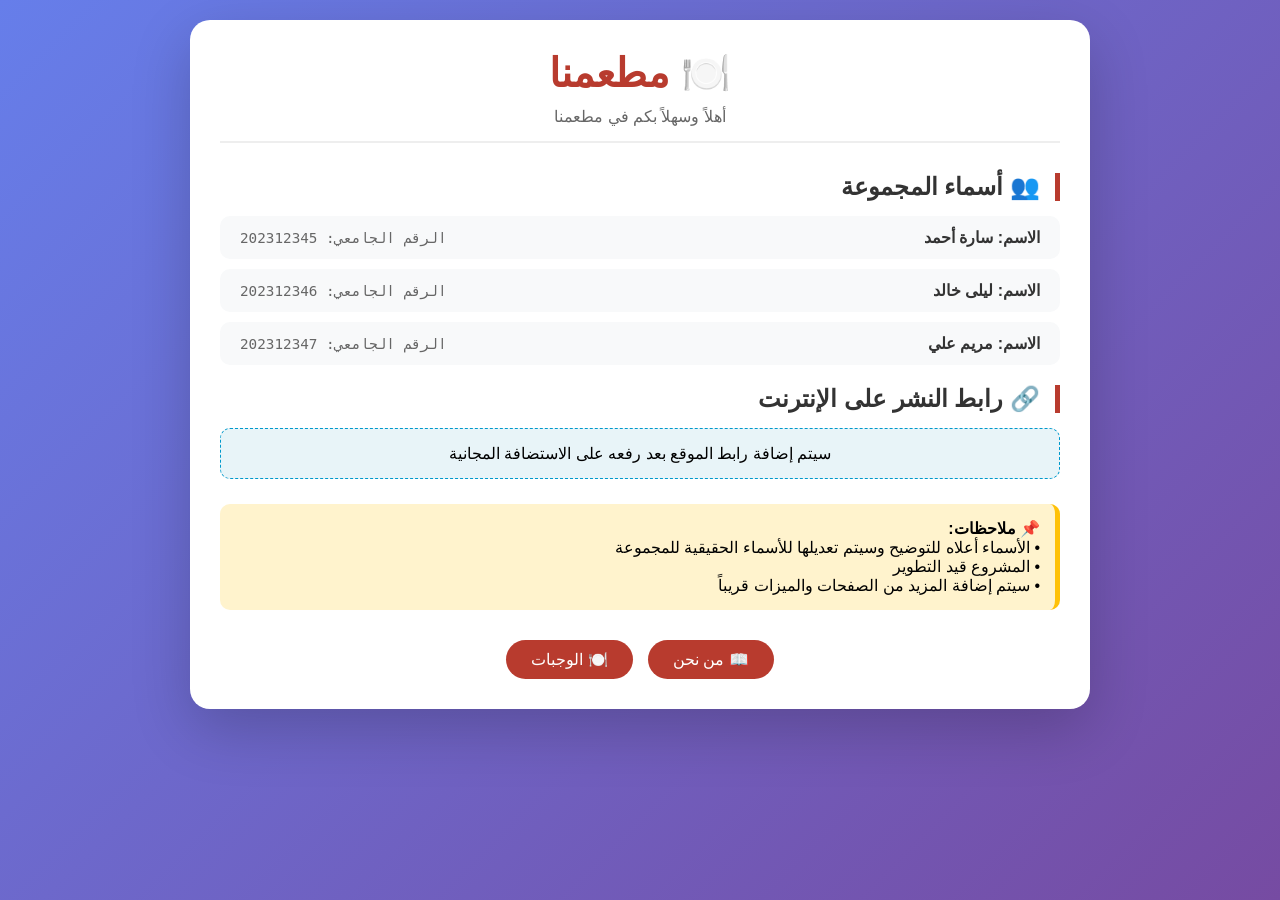
==== index.html @ f8fb65ef "Add files via upload اول رفع للملفات الصحيحة" ====
<!DOCTYPE html>
<html lang="ar" dir="rtl">
<head>
    <meta charset="UTF-8">
    <title>مطعمنا - الرئيسية</title>
    <link rel="stylesheet" href="style.css">
</head>
<body>
    <div class="container">
        <h1>🍽️ مطعمنا</h1>
        <div class="subtitle">أهلاً وسهلاً بكم في مطعمنا</div>

        <h2>👥 أسماء المجموعة</h2>
        <div class="member">
            <span class="member-name">الاسم: سارة أحمد</span>
            <span class="member-id">الرقم الجامعي: 202312345</span>
        </div>
        <div class="member">
            <span class="member-name">الاسم: ليلى خالد</span>
            <span class="member-id">الرقم الجامعي: 202312346</span>
        </div>
        <div class="member">
            <span class="member-name">الاسم: مريم علي</span>
            <span class="member-id">الرقم الجامعي: 202312347</span>
        </div>

        <h2>🔗 رابط النشر على الإنترنت</h2>
        <div class="link-box">
            سيتم إضافة رابط الموقع بعد رفعه على الاستضافة المجانية
        </div>

        <div class="note">
            <strong>📌 ملاحظات:</strong><br>
            • الأسماء أعلاه للتوضيح وسيتم تعديلها للأسماء الحقيقية للمجموعة<br>
            • المشروع قيد التطوير<br>
            • سيتم إضافة المزيد من الصفحات والميزات قريباً
        </div>

        <div class="nav-buttons">
            <a href="AboutUs.html" class="btn">📖 من نحن</a>
            <a href="Meals.html" class="btn">🍽️ الوجبات</a>
        </div>
    </div>

    <script src="https://code.jquery.com/jquery-3.7.1.min.js"></script>
</body>
</html>
---- style.css ----
* {
    margin: 0;
    padding: 0;
    box-sizing: border-box;
}

body {
    font-family: 'Segoe UI', Tahoma, Geneva, Verdana, sans-serif;
    background: linear-gradient(135deg, #667eea 0%, #764ba2 100%);
    min-height: 100vh;
    padding: 20px;
}

.container {
    max-width: 900px;
    margin: auto;
    background: white;
    border-radius: 20px;
    padding: 30px;
    box-shadow: 0 20px 60px rgba(0,0,0,0.2);
}

h1 {
    color: #b83b2e;
    text-align: center;
    margin-bottom: 10px;
    font-size: 2.5em;
}

.subtitle {
    text-align: center;
    color: #666;
    margin-bottom: 30px;
    border-bottom: 2px solid #eee;
    padding-bottom: 15px;
}

h2 {
    color: #333;
    margin: 20px 0 15px 0;
    border-right: 5px solid #b83b2e;
    padding-right: 15px;
}

.member {
    background: #f8f9fa;
    border-radius: 10px;
    padding: 12px 20px;
    margin: 10px 0;
    display: flex;
    justify-content: space-between;
    align-items: center;
    flex-wrap: wrap;
}

.member-name {
    font-weight: bold;
    color: #333;
}

.member-id {
    color: #666;
    font-family: monospace;
    font-size: 1.1em;
}

.link-box {
    background: #e8f4f8;
    border-radius: 10px;
    padding: 15px;
    margin: 15px 0;
    text-align: center;
    border: 1px dashed #0099cc;
}

.link-box a {
    color: #0099cc;
    text-decoration: none;
    font-weight: bold;
}

.note {
    background: #fff3cd;
    border-right: 5px solid #ffc107;
    padding: 15px;
    border-radius: 10px;
    margin-top: 25px;
}

.nav-buttons {
    display: flex;
    gap: 15px;
    justify-content: center;
    margin-top: 30px;
    flex-wrap: wrap;
}

.btn {
    background: #b83b2e;
    color: white;
    padding: 10px 25px;
    border-radius: 25px;
    text-decoration: none;
    transition: 0.3s;
    display: inline-block;
}

.btn:hover {
    background: #8b2a1f;
    transform: scale(1.05);
}

table {
    width: 100%;
    border-collapse: collapse;
    margin: 20px 0;
}

th, td {
    border: 1px solid #ddd;
    padding: 12px;
    text-align: center;
}

th {
    background-color: #b83b2e;
    color: white;
}

tr:nth-child(even) {
    background-color: #f9f9f9;
}

.details-row {
    background-color: #fff3cd;
}

.details-content {
    text-align: right;
    padding: 15px;
    line-height: 1.8;
}

.btn-details {
    background-color: #0099cc;
    color: white;
    border: none;
    padding: 8px 15px;
    border-radius: 5px;
    cursor: pointer;
    transition: 0.3s;
}

.btn-details:hover {
    background-color: #007799;
}

input[type="checkbox"] {
    width: 20px;
    height: 20px;
    cursor: pointer;
}

.continue-btn {
    background-color: #b83b2e;
    color: white;
    border: none;
    padding: 12px 30px;
    border-radius: 25px;
    font-size: 1.1em;
    cursor: pointer;
    margin-top: 20px;
    transition: 0.3s;
}

.continue-btn:hover {
    background-color: #8b2a1f;
    transform: scale(1.05);
}

.form-container {
    margin-top: 30px;
    padding: 20px;
    background: #f8f9fa;
    border-radius: 15px;
    display: none;
}

.form-group {
    margin: 15px 0;
}

.form-group label {
    display: inline-block;
    width: 150px;
    font-weight: bold;
}

.form-group input {
    padding: 8px;
    width: 250px;
    border: 1px solid #ddd;
    border-radius: 5px;
}

.error {
    color: red;
    font-size: 0.8em;
    margin-right: 155px;
    margin-top: 5px;
}

.submit-btn {
    background-color: #28a745;
    color: white;
    border: none;
    padding: 10px 25px;
    border-radius: 5px;
    cursor: pointer;
    margin-right: 155px;
}

.btn-home {
    background: #666;
}

.btn-home:hover {
    background: #444;
}

.info-card {
    background: #f8f9fa;
    border-radius: 15px;
    padding: 20px;
    margin: 20px 0;
    line-height: 1.8;
}

.info-card p {
    margin: 10px 0;
    color: #555;
}

.contact-info {
    background: #e8f4f8;
    border-radius: 15px;
    padding: 20px;
    margin: 20px 0;
}

.contact-item {
    display: flex;
    align-items: center;
    gap: 15px;
    margin: 15px 0;
    padding: 10px;
    background: white;
    border-radius: 10px;
}

.contact-icon {
    font-size: 1.5em;
    min-width: 40px;
    text-align: center;
}

.contact-text {
    color: #333;
}
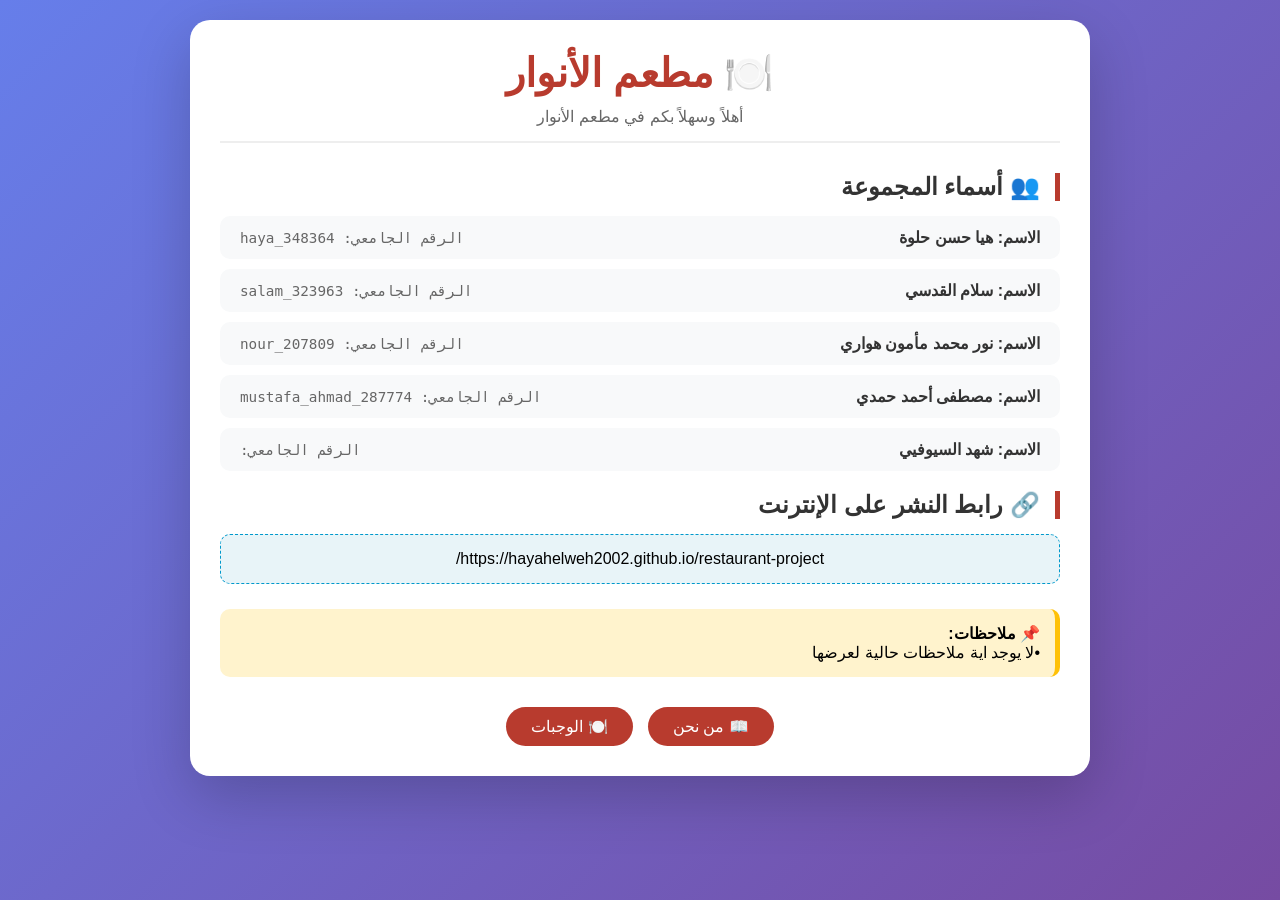
==== commit f5d6d006: "Update index.html تم اضافة الاسماء والرابط ناقص فقط اسم شهد" ====
--- a/index.html
+++ b/index.html
@@ -2,38 +2,48 @@
 <html lang="ar" dir="rtl">
 <head>
     <meta charset="UTF-8">
-    <title>مطعمنا - الرئيسية</title>
+    <title>مطعم الأنوار  - الرئيسية</title>
     <link rel="stylesheet" href="style.css">
 </head>
 <body>
     <div class="container">
-        <h1>🍽️ مطعمنا</h1>
-        <div class="subtitle">أهلاً وسهلاً بكم في مطعمنا</div>
+        <h1>🍽️ مطعم الأنوار</h1>
+        <div class="subtitle">أهلاً وسهلاً بكم في مطعم الأنوار</div>
 
         <h2>👥 أسماء المجموعة</h2>
         <div class="member">
-            <span class="member-name">الاسم: سارة أحمد</span>
-            <span class="member-id">الرقم الجامعي: 202312345</span>
+            <span class="member-name">الاسم: هيا حسن حلوة</span>
+            <span class="member-id">الرقم الجامعي: haya_348364</span>
         </div>
         <div class="member">
-            <span class="member-name">الاسم: ليلى خالد</span>
-            <span class="member-id">الرقم الجامعي: 202312346</span>
+            <span class="member-name">الاسم: سلام القدسي</span>
+            <span class="member-id">الرقم الجامعي: salam_323963</span>
         </div>
         <div class="member">
-            <span class="member-name">الاسم: مريم علي</span>
-            <span class="member-id">الرقم الجامعي: 202312347</span>
+            <span class="member-name">الاسم: نور محمد مأمون هواري 
+            </span>
+            <span class="member-id">الرقم الجامعي: nour_207809</span>
         </div>
-
+        <div class="member">
+            <span class="member-name">الاسم: مصطفى أحمد حمدي 
+ 
+        </span>
+            <span class="member-id">الرقم الجامعي: mustafa_ahmad_287774</span>
+        </div>
+         <div class="member">
+            <span class="member-name">الاسم: شهد السيوفيي 
+        </span>
+            <span class="member-id">الرقم الجامعي: </span>
+        </div>
         <h2>🔗 رابط النشر على الإنترنت</h2>
         <div class="link-box">
-            سيتم إضافة رابط الموقع بعد رفعه على الاستضافة المجانية
+https://hayahelweh2002.github.io/restaurant-project/
+
         </div>
 
         <div class="note">
             <strong>📌 ملاحظات:</strong><br>
-            • الأسماء أعلاه للتوضيح وسيتم تعديلها للأسماء الحقيقية للمجموعة<br>
-            • المشروع قيد التطوير<br>
-            • سيتم إضافة المزيد من الصفحات والميزات قريباً
+            •لا يوجد اية ملاحظات حالية لعرضها <br>
         </div>
 
         <div class="nav-buttons">
@@ -44,4 +54,4 @@
 
     <script src="https://code.jquery.com/jquery-3.7.1.min.js"></script>
 </body>
-</html>+</html>
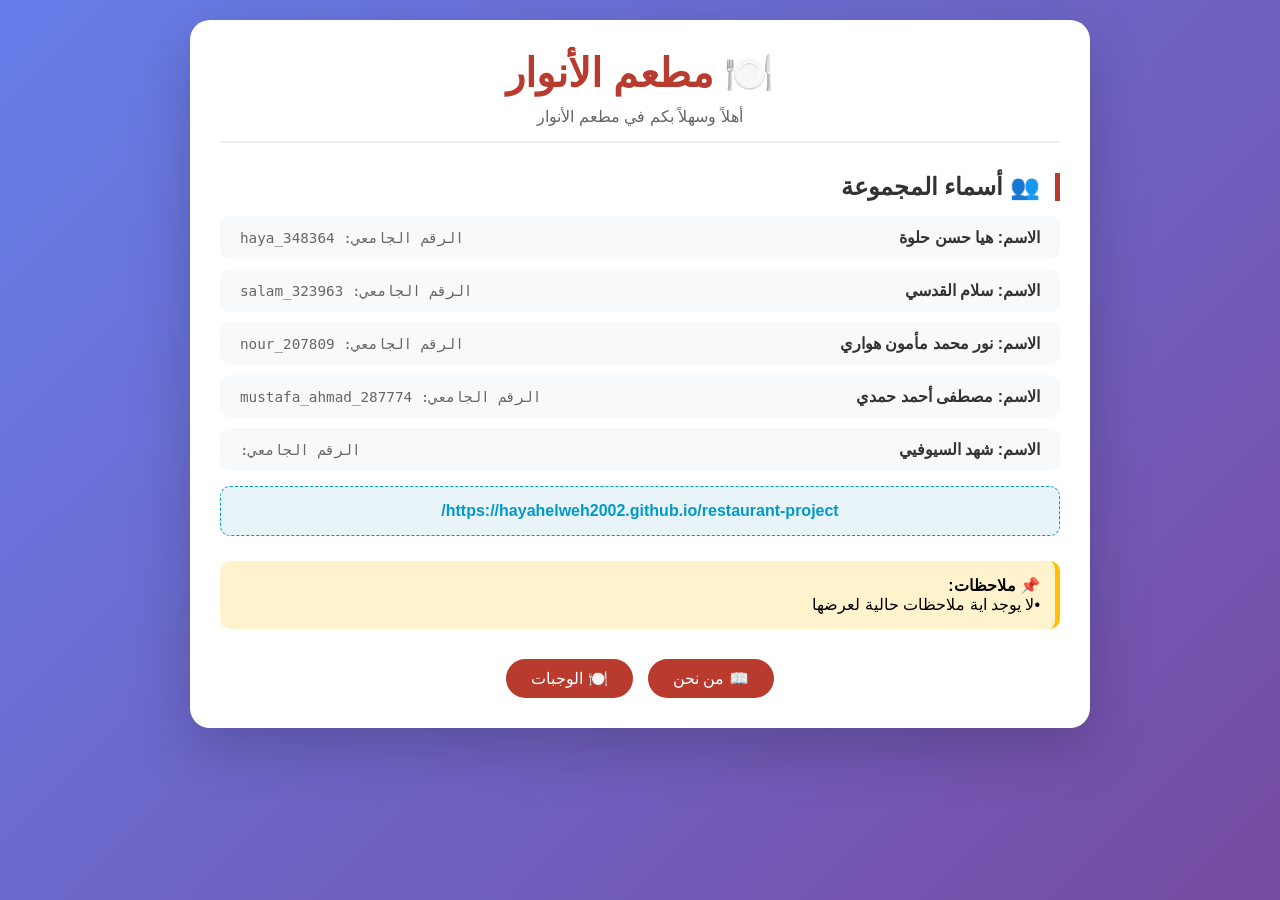
==== commit 517c216a: "Update index.html تم تعديل الرابط ليصبح قابل للضغط عليه" ====
--- a/index.html
+++ b/index.html
@@ -35,11 +35,9 @@
         </span>
             <span class="member-id">الرقم الجامعي: </span>
         </div>
-        <h2>🔗 رابط النشر على الإنترنت</h2>
-        <div class="link-box">
-https://hayahelweh2002.github.io/restaurant-project/
-
-        </div>
+      <div class="link-box">
+    <a href="https://hayahelweh2002.github.io/restaurant-project/" target="_blank">https://hayahelweh2002.github.io/restaurant-project/</a>
+</div>
 
         <div class="note">
             <strong>📌 ملاحظات:</strong><br>
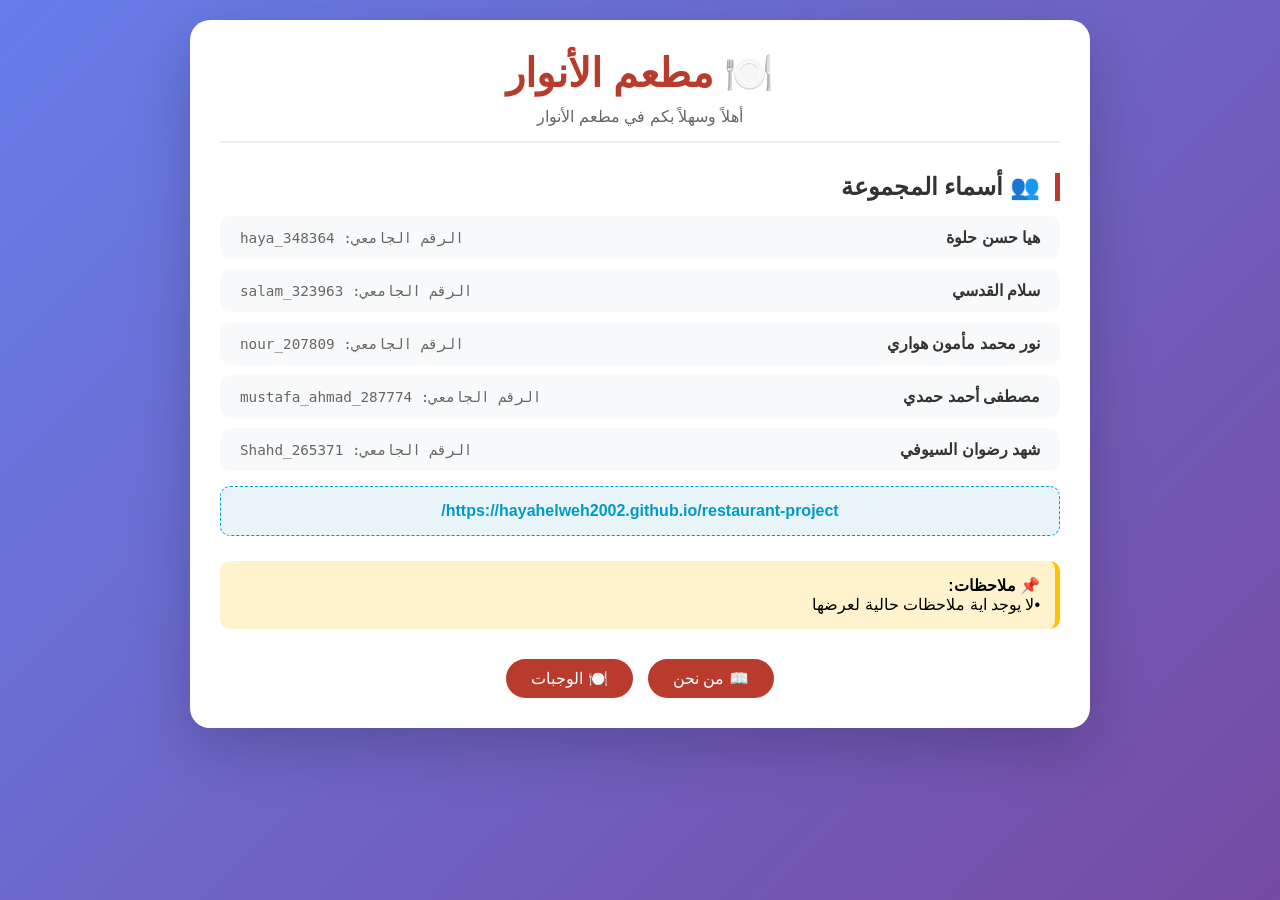
==== commit cea01b5b: "Update index.html تم رفع اسم شهد" ====
--- a/index.html
+++ b/index.html
@@ -12,28 +12,29 @@
 
         <h2>👥 أسماء المجموعة</h2>
         <div class="member">
-            <span class="member-name">الاسم: هيا حسن حلوة</span>
+            <span class="member-name"> هيا حسن حلوة</span>
             <span class="member-id">الرقم الجامعي: haya_348364</span>
         </div>
         <div class="member">
-            <span class="member-name">الاسم: سلام القدسي</span>
+            <span class="member-name"> سلام القدسي</span>
             <span class="member-id">الرقم الجامعي: salam_323963</span>
         </div>
         <div class="member">
-            <span class="member-name">الاسم: نور محمد مأمون هواري 
+            <span class="member-name"> نور محمد مأمون هواري 
             </span>
             <span class="member-id">الرقم الجامعي: nour_207809</span>
         </div>
         <div class="member">
-            <span class="member-name">الاسم: مصطفى أحمد حمدي 
+            <span class="member-name"> مصطفى أحمد حمدي 
  
         </span>
             <span class="member-id">الرقم الجامعي: mustafa_ahmad_287774</span>
         </div>
          <div class="member">
-            <span class="member-name">الاسم: شهد السيوفيي 
+            <span class="member-name">شهد رضوان السيوفي 
+
         </span>
-            <span class="member-id">الرقم الجامعي: </span>
+            <span class="member-id">الرقم الجامعي: Shahd_265371 </span>
         </div>
       <div class="link-box">
     <a href="https://hayahelweh2002.github.io/restaurant-project/" target="_blank">https://hayahelweh2002.github.io/restaurant-project/</a>
